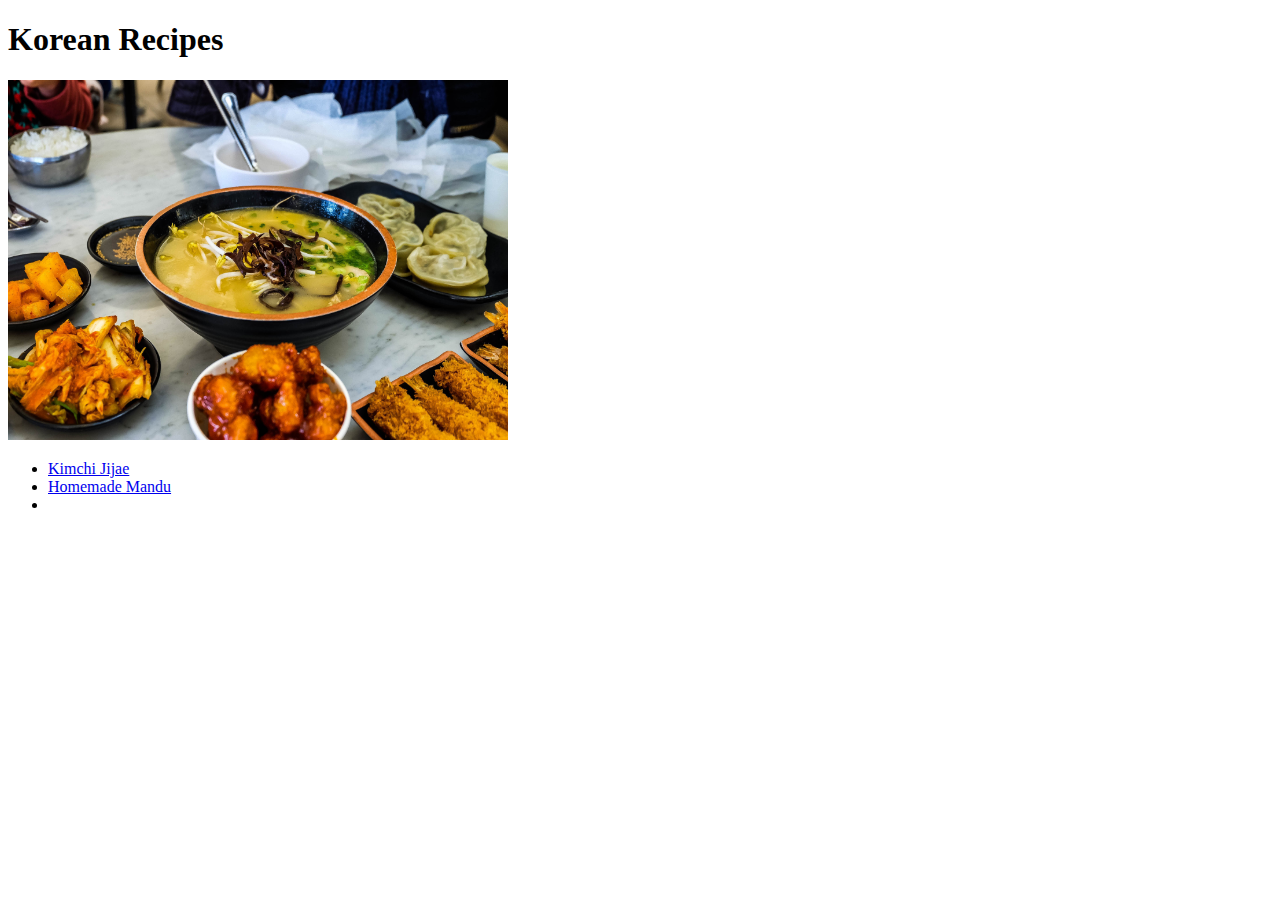
==== index.html @ 8b2e5d31 "Firs Project skeleton no style yet added" ====
<!DOCTYPE html>
<html lang="en">
<head>
    <meta charset="UTF-8">
    <meta http-equiv="X-UA-Compatible" content="IE=edge">
    <meta name="viewport" content="width=device-width, initial-scale=1.0">
    <title>Document</title>
</head>
<body>
    <h1>Korean Recipes</h1>
    <img src= "./images/kFood.jpg"
    style="width: 500px; height: 360px;" alt="Picture of different korean food">
    <ul>
        <li>
            <a href="./recipes/kimchiJigae.html">
                Kimchi Jijae
            </a>
        </li>
        <li><a href="./recipes/dumplings.html">Homemade Mandu</a></li>
        <li></li>
    </ul>
    
</body>
</html>
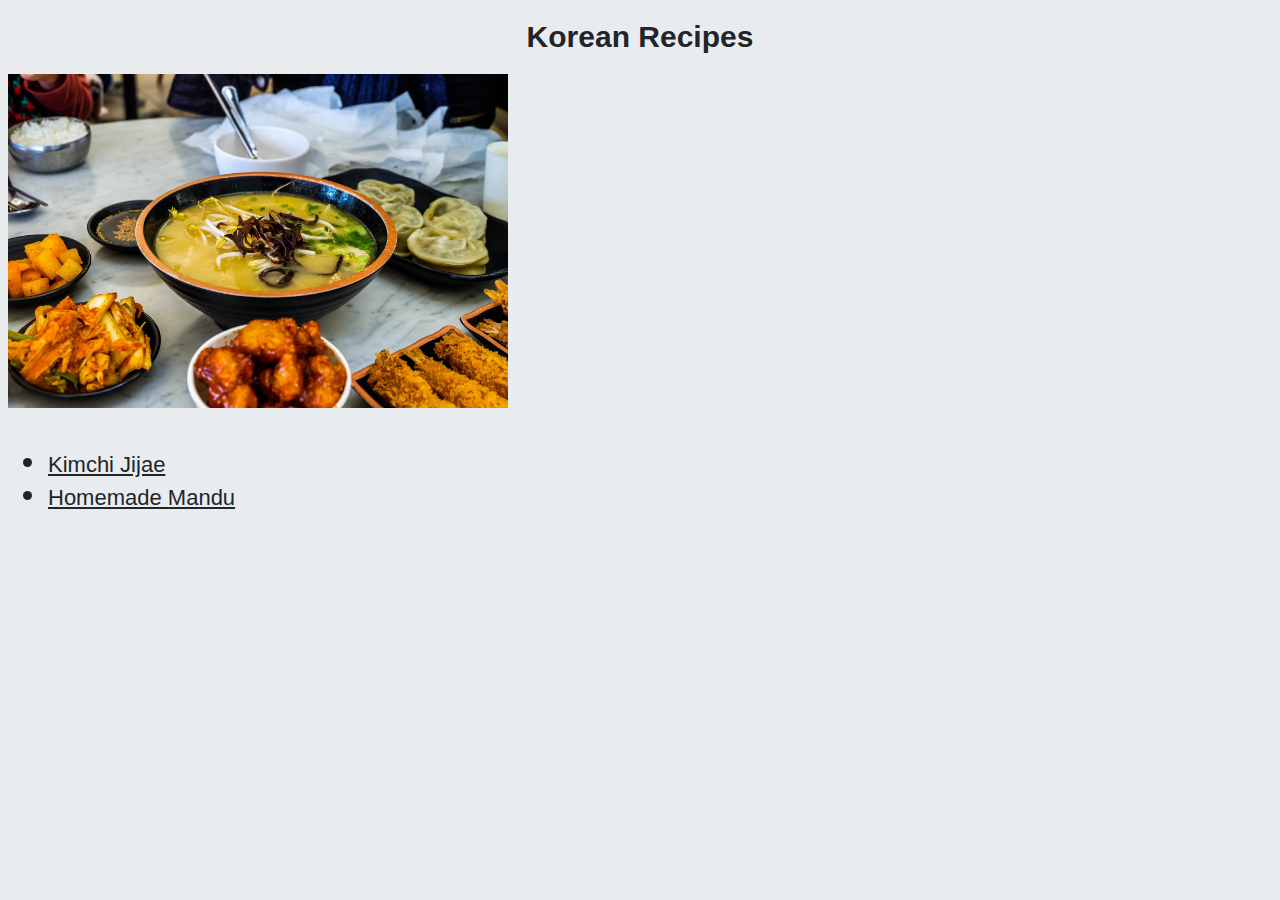
==== commit 184e3278: "First Stage- add few color,trial" ====
--- a/index.html
+++ b/index.html
@@ -5,20 +5,28 @@
     <meta http-equiv="X-UA-Compatible" content="IE=edge">
     <meta name="viewport" content="width=device-width, initial-scale=1.0">
     <title>Document</title>
+    <link rel="stylesheet" href="index.css">
 </head>
 <body>
-    <h1>Korean Recipes</h1>
-    <img src= "./images/kFood.jpg"
-    style="width: 500px; height: 360px;" alt="Picture of different korean food">
+    <div>
+        <h1>Korean Recipes</h1>  
+        <img class="hero-img" src= "./images/kFood.jpg"
+         alt="Picture of different korean food">
+     
+    
+    
+     
     <ul>
         <li>
             <a href="./recipes/kimchiJigae.html">
-                Kimchi Jijae
+                <div class="mini header"> Kimchi Jijae</div>
             </a>
         </li>
-        <li><a href="./recipes/dumplings.html">Homemade Mandu</a></li>
-        <li></li>
+        <li><a href="./recipes/dumplings.html"> 
+             <div class="mini title">Homemade Mandu</div>    
+        </li>
     </ul>
-    
+
+    </div>
 </body>
 </html>--- a/index.css
+++ b/index.css
@@ -0,0 +1,26 @@
+*{
+background-color: #e9ecef;
+font-size: 30px;
+color:#212529;
+font-family: sans-serif;
+font-weight:bold ;
+}
+
+h1{
+    font-size: 30px;
+    text-align: center;
+    background-color: 
+}
+
+.hero-img{
+    height: auto;
+    width: 500px;
+}
+
+
+.mini{
+    color:#212529;
+    font-size: 22px;
+    font-weight: 300;
+    text-align: left;
+}